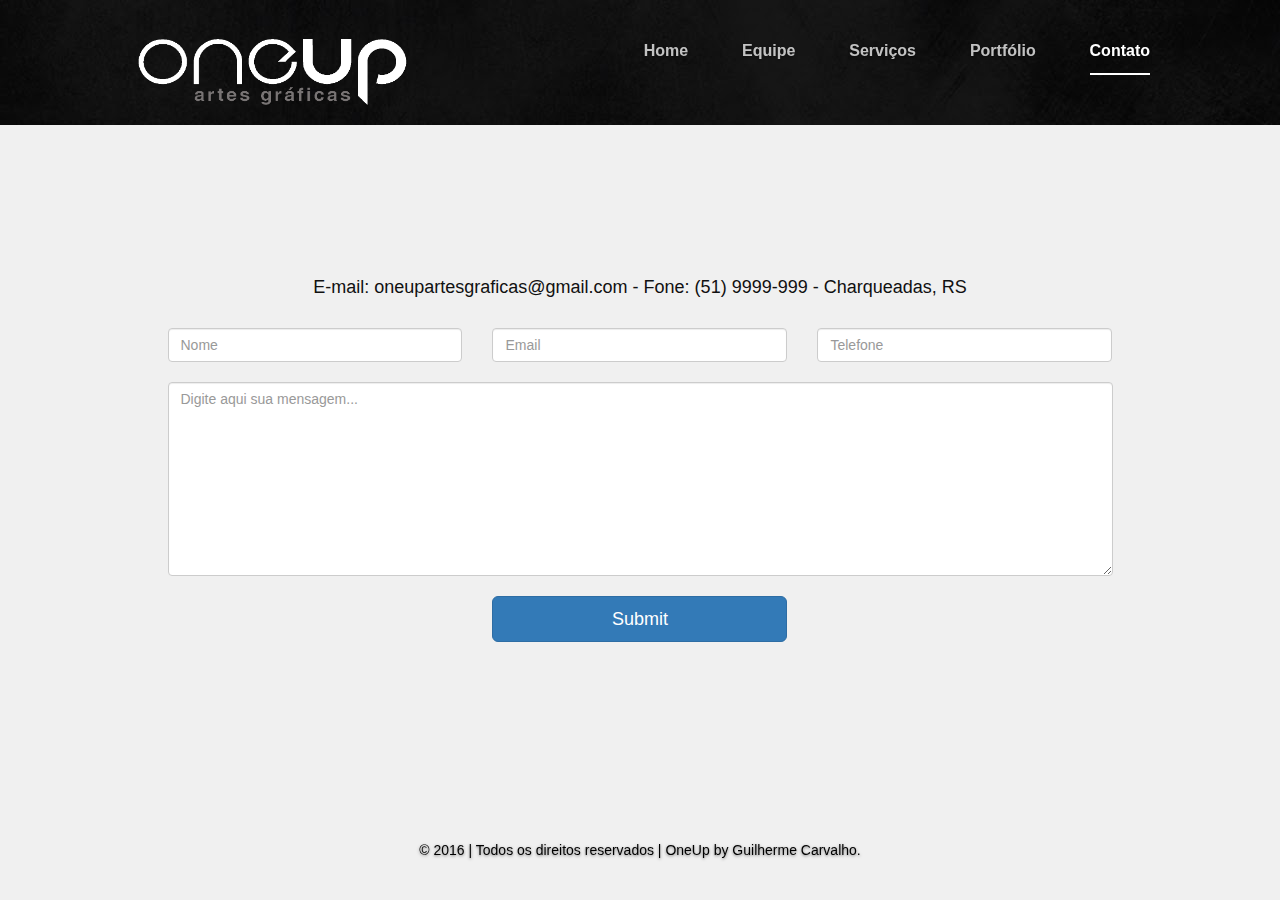
==== contato.html @ 82384436 "Update contato.html" ====
<!DOCTYPE html>
<html lang="en">
  <head>
    <meta charset="utf-8">
    <meta http-equiv="X-UA-Compatible" content="IE=edge">
    <meta name="viewport" content="width=device-width, initial-scale=1">
    <!-- The above 3 meta tags *must* come first in the head; any other head content must come *after* these tags -->
    <meta name="description" content="Site da empresa OneUp">
    <meta name="author" content="Guilherme Carvalho">
    <meta name="keywords" content="design, online, design gráfico, artes gráficas, OneUp">
    <link rel="icon" href="Logo-1k.png">

    <title>OneUp</title>

    <!-- Bootstrap core CSS -->
    <link href="bootstrap.min.css" rel="stylesheet">

    <!-- IE10 viewport hack for Surface/desktop Windows 8 bug -->
    <link href="ie10-viewport-bug-workaround.css" rel="stylesheet">

    <!-- Custom styles for this template -->
    <link href="cover.css" rel="stylesheet">

    <!-- Just for debugging purposes. Don't actually copy these 2 lines! -->
    <!--[if lt IE 9]><script src="../../assets/js/ie8-responsive-file-warning.js"></script><![endif]-->
    <script src="ie-emulation-modes-warning.js"></script>

    <!-- HTML5 shim and Respond.js for IE8 support of HTML5 elements and media queries -->
    <!--[if lt IE 9]>
      <script src="https://oss.maxcdn.com/html5shiv/3.7.2/html5shiv.min.js"></script>
      <script src="https://oss.maxcdn.com/respond/1.4.2/respond.min.js"></script>
    <![endif]-->
  </head>

  <body>

    <div class="site-wrapper">

      <div class="site-wrapper-inner">

        <div class="cover-container">

          <div class="masthead clearfix" style="background-image: url('fundo2.jpg');">
            <div class="inner">
              <!--<h3 class="masthead-brand">OneUp - Artes Gráficas</h3>-->
              <img class="masthead-brand" src="logo3.png" width="285px" height="75px" />
              <nav>
                <ul class="nav masthead-nav">
                  <li><a href="index.html">Home</a></li>
                  <li><a href="equipe.html">Equipe</a></li>
                  <li><a href="servicos.html">Serviços</a></li><!--Cadastro-->
                  <li><a href="portfolio.html">Portfólio</a></li>
                  <li class="active"><a href="contato.html">Contato</a></li>
                </ul>
              </nav>
            </div>
          </div>

          <section id="last">
              <div class="container">
                  <h4 style = "/*text-shadow: 0 1px 3px rgba(0,0,0,.5);*/ padding-top: 10px;">E-mail: oneupartesgraficas@gmail.com - Fone: (51) 9999-999 - Charqueadas, RS</h4>
                  <div class="row">
                      <div class="col-lg-10 col-lg-offset-1 text-center">
                          
                          <!--FOOORM-->
                          <form class="contact-form row" method="post" id="contato" action="mailer.php" >
                              <div class="col-md-4">
                                  <label></label>
                                  <input type="text" class="form-control" placeholder="Nome" name="nome" required="required">
                              </div>
                              <div class="col-md-4">
                                  <label></label>
                                  <input type="email" class="form-control" placeholder="Email" name="email" required="required">
                              </div>
                              <div class="col-md-4">
                                  <label></label>
                                  <input type="text" class="form-control" placeholder="Telefone" name="telefone">
                              </div>
                              <div class="col-md-12">
                                  <label></label>
                                  <textarea class="form-control" rows="9" placeholder="Digite aqui sua mensagem..." name="texto" required="required"></textarea>
                              </div>
                              <div class="col-md-4 col-md-offset-4">
                                  <label></label>
                                  <input type="submit" class="btn btn-primary btn-block btn-lg" type="submit" name="enviar" class="contact"> 
                                  </input>
                              </div>
                          <input id="ativaModal" type="hidden" href="#alertModal" data-toggle="modal" data-target="#alertModal">
                          </form>
                  
                          
                      </div>
                  </div>
              </div>
          </section>
          
          <div class="mastfoot">
            <div class="inner">
              <p style="color: black"> &copy; 2016 | Todos os direitos reservados | <a href="#">OneUp</a> by <a href="https://github.com/guiwjpg2">Guilherme Carvalho</a>.</p>
            </div>
          </div>

        </div>

      </div>

    </div>

    <!-- Bootstrap core JavaScript
    ================================================== -->
    <!-- Placed at the end of the document so the pages load faster -->
    <script src="https://ajax.googleapis.com/ajax/libs/jquery/1.11.3/jquery.min.js"></script>
    <script>window.jQuery || document.write('<script src="jquery.min.js"><\/script>')</script>
    <script src="../../dist/js/bootstrap.min.js"></script>
    <!-- IE10 viewport hack for Surface/desktop Windows 8 bug -->
    <script src="ie10-viewport-bug-workaround.js"></script>
  </body>
</html>
---- ie10-viewport-bug-workaround.css ----
/*!
 * IE10 viewport hack for Surface/desktop Windows 8 bug
 * Copyright 2014-2015 Twitter, Inc.
 * Licensed under MIT (https://github.com/twbs/bootstrap/blob/master/LICENSE)
 */

/*
 * See the Getting Started docs for more information:
 * http://getbootstrap.com/getting-started/#support-ie10-width
 */
@-webkit-viewport { width: device-width; }
@-moz-viewport    { width: device-width; }
@-ms-viewport     { width: device-width; }
@-o-viewport      { width: device-width; }
@viewport         { width: device-width; }
---- cover.css ----
/*
 * Globals
 */

/* Links */

.lead{
	font-family: Helvetica;
  text-shadow: 0 1px 3px rgba(0,0,0,.5);
}

a,
a:focus,
a:hover {
  color: black;
  text-shadow: 0 1px 3px rgba(0,0,0,.5);
}

/* Custom default button */
.btn-default,
.btn-default:hover,
.btn-default:focus {
  color: #333;
  text-shadow: none; /* Prevent inheritence from `body` */
  background-color: #fff;
  border: 1px solid black;
}


/*
 * Base structure
 */

html,
body {
  height: 100%;
  background-color: rgb(240,240,240);
  
}
body {
  color: #111111;
  text-align: center;

}

/* Extra markup and styles for table-esque vertical and horizontal centering */
.site-wrapper {
  display: table;
  width: 100%;
  height: 100%; /* For at least Firefox */
  min-height: 100%;
}
.site-wrapper-inner {
  display: table-cell;
  vertical-align: top;
}
.cover-container {
  margin-right: auto;
  margin-left: auto;
}

/* Padding for spacing */
.inner {
  padding: 30px;
}


/*
 * Header
 */
.masthead-brand {
  margin-top: 0px;
  margin-bottom: 20px;
}

.masthead-nav > li {
  display: inline-block;
}
.masthead-nav > li + li {
  margin-left: 50px;
}
.masthead-nav > li > a {
  padding-right: 0;
  padding-left: 0;
  font-size: 16px;
  font-weight: bold;
  color: #fff; /* IE8 proofing */
  color: rgba(255,255,255,.75);
  border-bottom: 2px solid transparent;
}
.masthead-nav > li > a:hover,
.masthead-nav > li > a:focus {
  background-color: transparent;
  border-bottom-color: #a9a9a9;
  border-bottom-color: rgba(255,255,255,.25);
}
.masthead-nav > .active > a,
.masthead-nav > .active > a:hover,
.masthead-nav > .active > a:focus {
  color: #fff;
  border-bottom-color: #fff;
}

@media (min-width: 768px) {
  .masthead-brand {
    float: left;
    margin-left: 100px;
    
  }
  .masthead-nav {
    float: right;
    margin-right: 100px;
  }
}


/*
 * Cover
 */

.cover {
  padding: 0 20px;
}
.cover .btn-lg {
  padding: 10px 20px;
  font-weight: bold;
}


/*
 * Footer
 */

.mastfoot {
  color: #999; /* IE8 proofing */
  color: rgba(255,255,255,.5);
  text-shadow: 0 1px 3px rgba(0,0,0,.5);
}


/*
 * Affix and center
 */

@media (min-width: 768px) {
  /* Pull out the header and footer */
  .masthead {
    position: fixed;
    top: 0;
  }
  .mastfoot {
    position: fixed;
    bottom: 0;
  }
  /* Start the vertical centering */
  .site-wrapper-inner {
    vertical-align: middle;
  }
  /* Handle the widths */
  .masthead,
  .mastfoot,
  .cover-container {
    width: 100%; /* Must be percentage or pixels for horizontal alignment */
  }
}

@media (min-width: 992px) {
  .masthead,
  .mastfoot,
  .cover-container {
    width: 100%;
  }
}
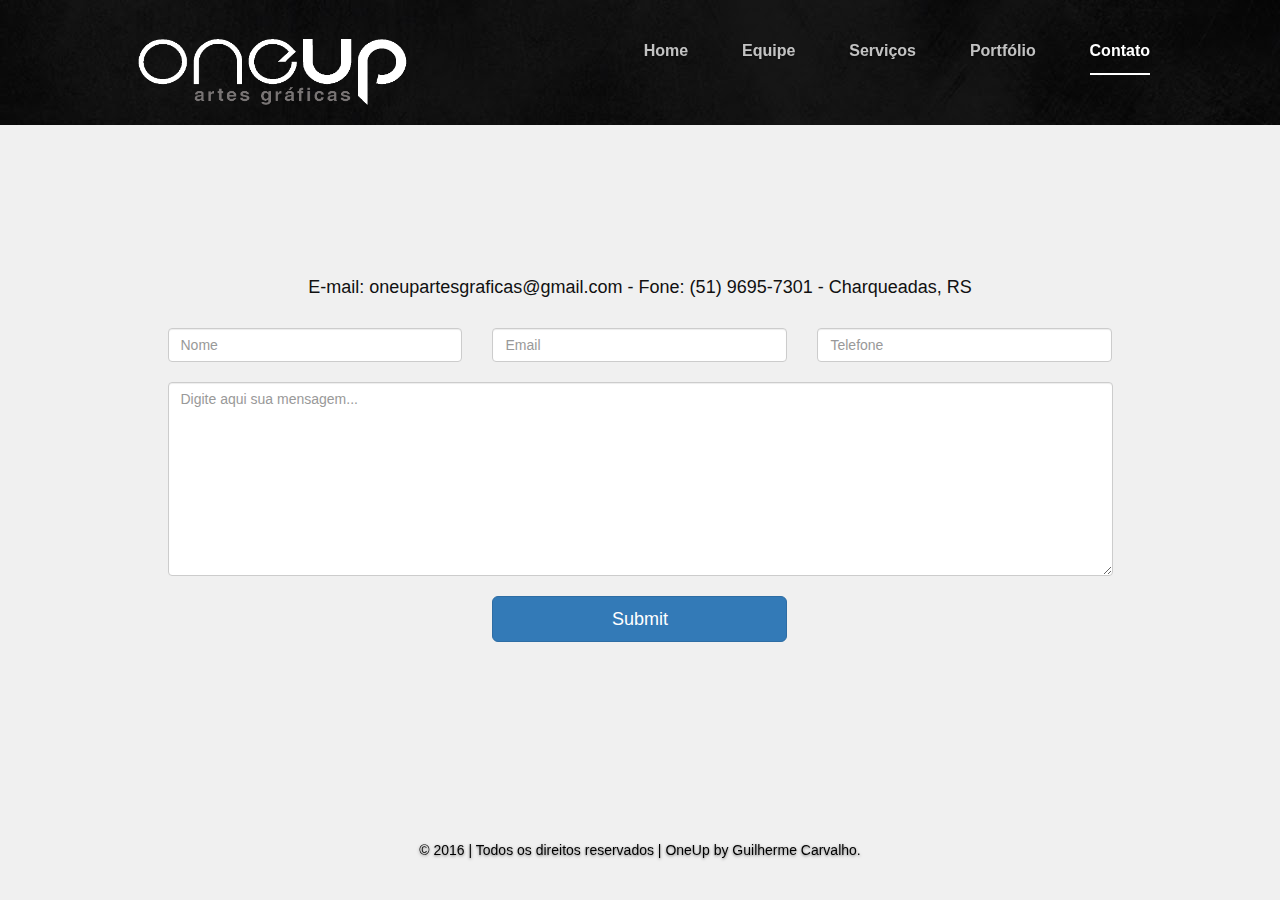
==== commit 69c12d99: "Update contato.html" ====
--- a/contato.html
+++ b/contato.html
@@ -58,7 +58,7 @@
 
           <section id="last">
               <div class="container">
-                  <h4 style = "/*text-shadow: 0 1px 3px rgba(0,0,0,.5);*/ padding-top: 10px;">E-mail: oneupartesgraficas@gmail.com - Fone: (51) 9999-999 - Charqueadas, RS</h4>
+                  <h4 style = "/*text-shadow: 0 1px 3px rgba(0,0,0,.5);*/ padding-top: 10px;">E-mail: oneupartesgraficas@gmail.com - Fone: (51) 9695-7301 - Charqueadas, RS</h4>
                   <div class="row">
                       <div class="col-lg-10 col-lg-offset-1 text-center">
                           
@@ -87,8 +87,6 @@
                               </div>
                           <input id="ativaModal" type="hidden" href="#alertModal" data-toggle="modal" data-target="#alertModal">
                           </form>
-                  
-                          
                       </div>
                   </div>
               </div>
@@ -111,7 +109,7 @@
     <!-- Placed at the end of the document so the pages load faster -->
     <script src="https://ajax.googleapis.com/ajax/libs/jquery/1.11.3/jquery.min.js"></script>
     <script>window.jQuery || document.write('<script src="jquery.min.js"><\/script>')</script>
-    <script src="../../dist/js/bootstrap.min.js"></script>
+    <script src="bootstrap.min.js"></script>
     <!-- IE10 viewport hack for Surface/desktop Windows 8 bug -->
     <script src="ie10-viewport-bug-workaround.js"></script>
   </body>
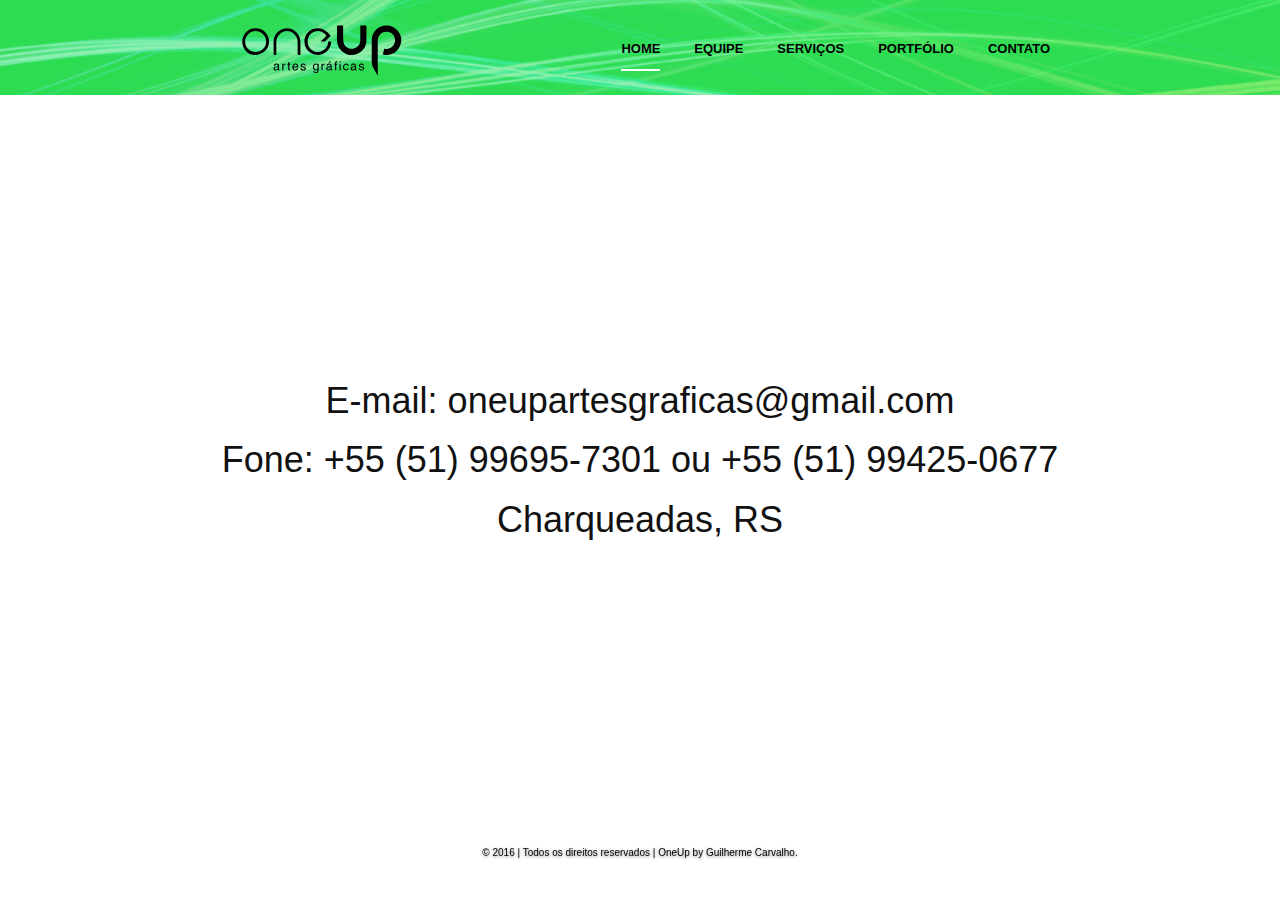
==== commit c21d0cef: "Update contato.html" ====
--- a/contato.html
+++ b/contato.html
@@ -40,17 +40,17 @@
 
         <div class="cover-container">
 
-          <div class="masthead clearfix" style="background-image: url('fundo2.jpg');">
+          <div class="masthead clearfix">
             <div class="inner">
               <!--<h3 class="masthead-brand">OneUp - Artes Gráficas</h3>-->
-              <img class="masthead-brand" src="logo3.png" width="285px" height="75px" />
+              <img class="masthead-brand" src="logo.svg"/>
               <nav>
                 <ul class="nav masthead-nav">
-                  <li><a href="index.html">Home</a></li>
-                  <li><a href="equipe.html">Equipe</a></li>
-                  <li><a href="servicos.html">Serviços</a></li><!--Cadastro-->
-                  <li><a href="portfolio.html">Portfólio</a></li>
-                  <li class="active"><a href="contato.html">Contato</a></li>
+                  <li class="active"><a href="index.html" style="color: black">HOME</a></li>
+                  <li><a href="equipe.html" style="color: black">EQUIPE</a></li>
+                  <li><a href="servicos.html" style="color: black">SERVIÇOS</a></li><!--Cadastro-->
+                  <li><a href="portfolio.html" style="color: black">PORTFÓLIO</a></li>
+                  <li><a href="contato.html" style="color: black">CONTATO</a></li>
                 </ul>
               </nav>
             </div>
@@ -58,37 +58,9 @@
 
           <section id="last">
               <div class="container">
-                  <h4 style = "/*text-shadow: 0 1px 3px rgba(0,0,0,.5);*/ padding-top: 10px;">E-mail: oneupartesgraficas@gmail.com - Fone: (51) 9695-7301 - Charqueadas, RS</h4>
-                  <div class="row">
-                      <div class="col-lg-10 col-lg-offset-1 text-center">
-                          
-                          <!--FOOORM-->
-                          <form class="contact-form row" method="post" id="contato" action="mailer.php" >
-                              <div class="col-md-4">
-                                  <label></label>
-                                  <input type="text" class="form-control" placeholder="Nome" name="nome" required="required">
-                              </div>
-                              <div class="col-md-4">
-                                  <label></label>
-                                  <input type="email" class="form-control" placeholder="Email" name="email" required="required">
-                              </div>
-                              <div class="col-md-4">
-                                  <label></label>
-                                  <input type="text" class="form-control" placeholder="Telefone" name="telefone">
-                              </div>
-                              <div class="col-md-12">
-                                  <label></label>
-                                  <textarea class="form-control" rows="9" placeholder="Digite aqui sua mensagem..." name="texto" required="required"></textarea>
-                              </div>
-                              <div class="col-md-4 col-md-offset-4">
-                                  <label></label>
-                                  <input type="submit" class="btn btn-primary btn-block btn-lg" type="submit" name="enviar" class="contact"> 
-                                  </input>
-                              </div>
-                          <input id="ativaModal" type="hidden" href="#alertModal" data-toggle="modal" data-target="#alertModal">
-                          </form>
-                      </div>
-                  </div>
+                  <h1 style = "/*text-shadow: 0 1px 3px rgba(0,0,0,.5);*/ padding-top: 10px;">E-mail: oneupartesgraficas@gmail.com</h1>
+                  <h1>Fone: +55 (51) 99695-7301 ou +55 (51) 99425-0677</h1>
+                  <h1>Charqueadas, RS</h1>
               </div>
           </section>
           
--- a/cover.css
+++ b/cover.css
@@ -6,14 +6,15 @@
 
 .lead{
 	font-family: Helvetica;
-  text-shadow: 0 1px 3px rgba(0,0,0,.5);
+  /*text-shadow: 0 1px 3px rgba(0,0,0,.5);*/
+  font-size: 16.5px;
 }
 
 a,
 a:focus,
 a:hover {
   color: black;
-  text-shadow: 0 1px 3px rgba(0,0,0,.5);
+  /*text-shadow: 0 1px 3px rgba(0,0,0,.5);*/
 }
 
 /* Custom default button */
@@ -34,7 +35,7 @@
 html,
 body {
   height: 100%;
-  background-color: rgb(240,240,240);
+  background-color: white/*rgb(240,240,240);*/
   
 }
 body {
@@ -69,20 +70,21 @@
  * Header
  */
 .masthead-brand {
-  margin-top: 0px;
-  margin-bottom: 20px;
+  margin-bottom: -10px;
+  margin-top: -30px;
+  padding-left: 0px;
 }
 
 .masthead-nav > li {
   display: inline-block;
 }
 .masthead-nav > li + li {
-  margin-left: 50px;
+  margin-left: 30px;
 }
 .masthead-nav > li > a {
   padding-right: 0;
   padding-left: 0;
-  font-size: 16px;
+  font-size: 13px;
   font-weight: bold;
   color: #fff; /* IE8 proofing */
   color: rgba(255,255,255,.75);
@@ -105,11 +107,14 @@
   .masthead-brand {
     float: left;
     margin-left: 100px;
+    width: 375px; 
+    height: 105px;
     
   }
   .masthead-nav {
     float: right;
-    margin-right: 100px;
+    margin-right: 200px;
+    padding-top: 0px;
   }
 }
 
@@ -135,6 +140,7 @@
   color: #999; /* IE8 proofing */
   color: rgba(255,255,255,.5);
   text-shadow: 0 1px 3px rgba(0,0,0,.5);
+  font-size: 10px;
 }
 
 
@@ -172,4 +178,47 @@
   }
 }
 
-
+.black_overlay{
+
+  display: none;
+  position: absolute;
+  top: 0%;
+  left: 0%;
+  width: 100%;
+  height: 100%;
+  background-color: black;
+  z-index:1001;
+  -moz-opacity: 0.8;
+  opacity:.80;
+  filter: alpha(opacity=80);
+
+}
+
+.white_content {
+  display: none;
+  position: absolute;
+  top: 25%;
+  left: 25%;
+  width: 700px;
+  height: 400px;
+  padding: 16px;
+  border: 16px solid rgba(0, 0, 0, .4);
+  background-color: white;
+  z-index:1002;
+  overflow: auto;
+
+}
+
+.masthead{
+  background-color: rgb(0, 215, 100);
+  background-image: url('fundo_menu.jpg');
+  background-position: center;
+  background-size: 1900px 250px;*/
+}
+
+
+
+
+
+
+
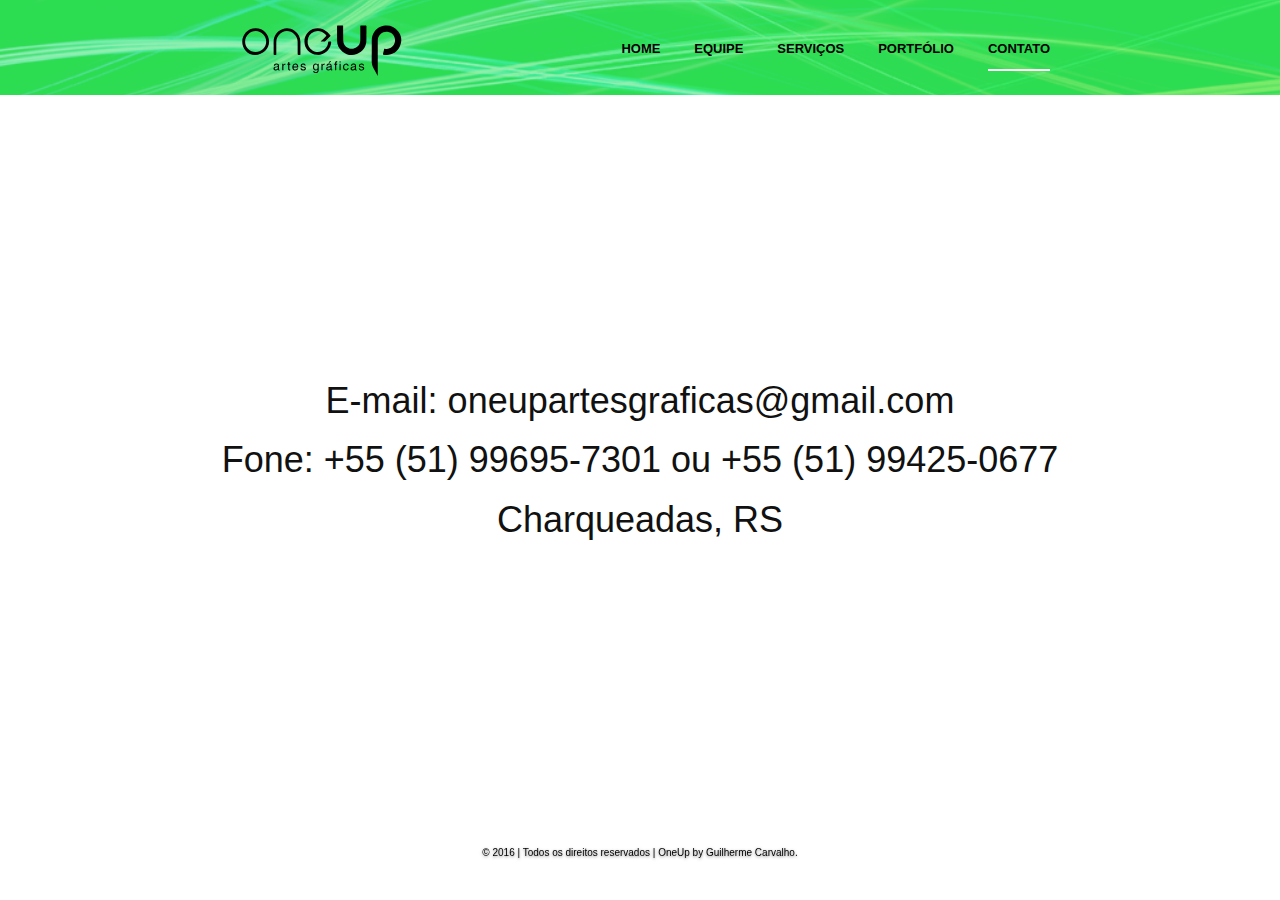
==== commit a2eed4af: "Update contato.html" ====
--- a/contato.html
+++ b/contato.html
@@ -46,11 +46,11 @@
               <img class="masthead-brand" src="logo.svg"/>
               <nav>
                 <ul class="nav masthead-nav">
-                  <li class="active"><a href="index.html" style="color: black">HOME</a></li>
-                  <li><a href="equipe.html" style="color: black">EQUIPE</a></li>
-                  <li><a href="servicos.html" style="color: black">SERVIÇOS</a></li><!--Cadastro-->
-                  <li><a href="portfolio.html" style="color: black">PORTFÓLIO</a></li>
-                  <li><a href="contato.html" style="color: black">CONTATO</a></li>
+                  <li><a href="index.html" style="color: black">HOME</a></li>
+                  <li><a href="#" style="color: black">EQUIPE</a></li>
+                  <li><a href="#" style="color: black">SERVIÇOS</a></li><!--Cadastro-->
+                  <li><a href="#" style="color: black">PORTFÓLIO</a></li>
+                  <li class="active"><a href="contato.html" style="color: black">CONTATO</a></li>
                 </ul>
               </nav>
             </div>
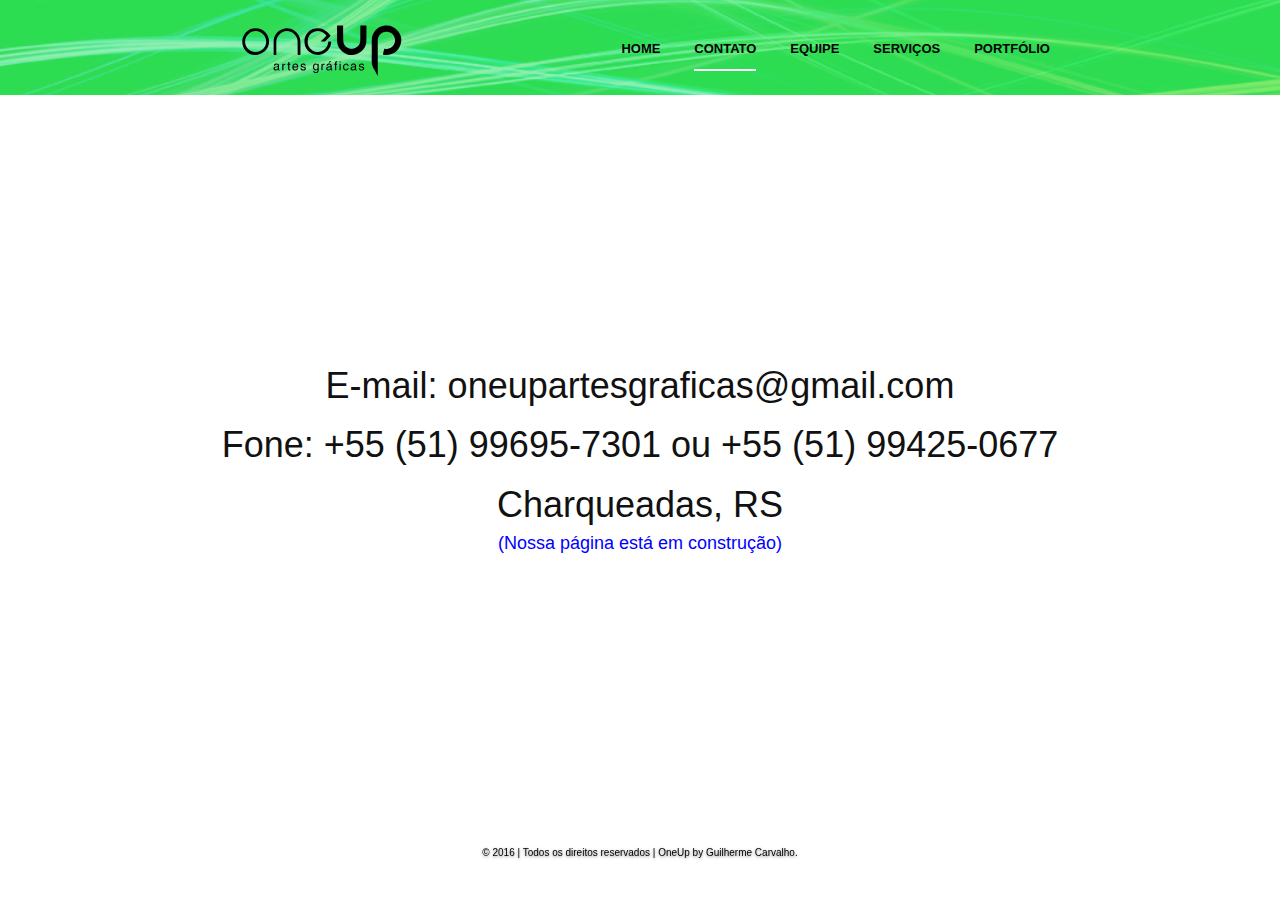
==== commit 4c899bcd: "Update contato.html" ====
--- a/contato.html
+++ b/contato.html
@@ -47,10 +47,10 @@
               <nav>
                 <ul class="nav masthead-nav">
                   <li><a href="index.html" style="color: black">HOME</a></li>
+                  <li class="active"><a href="contato.html" style="color: black">CONTATO</a></li>
                   <li><a href="#" style="color: black">EQUIPE</a></li>
                   <li><a href="#" style="color: black">SERVIÇOS</a></li><!--Cadastro-->
                   <li><a href="#" style="color: black">PORTFÓLIO</a></li>
-                  <li class="active"><a href="contato.html" style="color: black">CONTATO</a></li>
                 </ul>
               </nav>
             </div>
@@ -61,6 +61,7 @@
                   <h1 style = "/*text-shadow: 0 1px 3px rgba(0,0,0,.5);*/ padding-top: 10px;">E-mail: oneupartesgraficas@gmail.com</h1>
                   <h1>Fone: +55 (51) 99695-7301 ou +55 (51) 99425-0677</h1>
                   <h1>Charqueadas, RS</h1>
+                  <h4 style="color: blue;">(Nossa página está em construção)</h4>
               </div>
           </section>
           
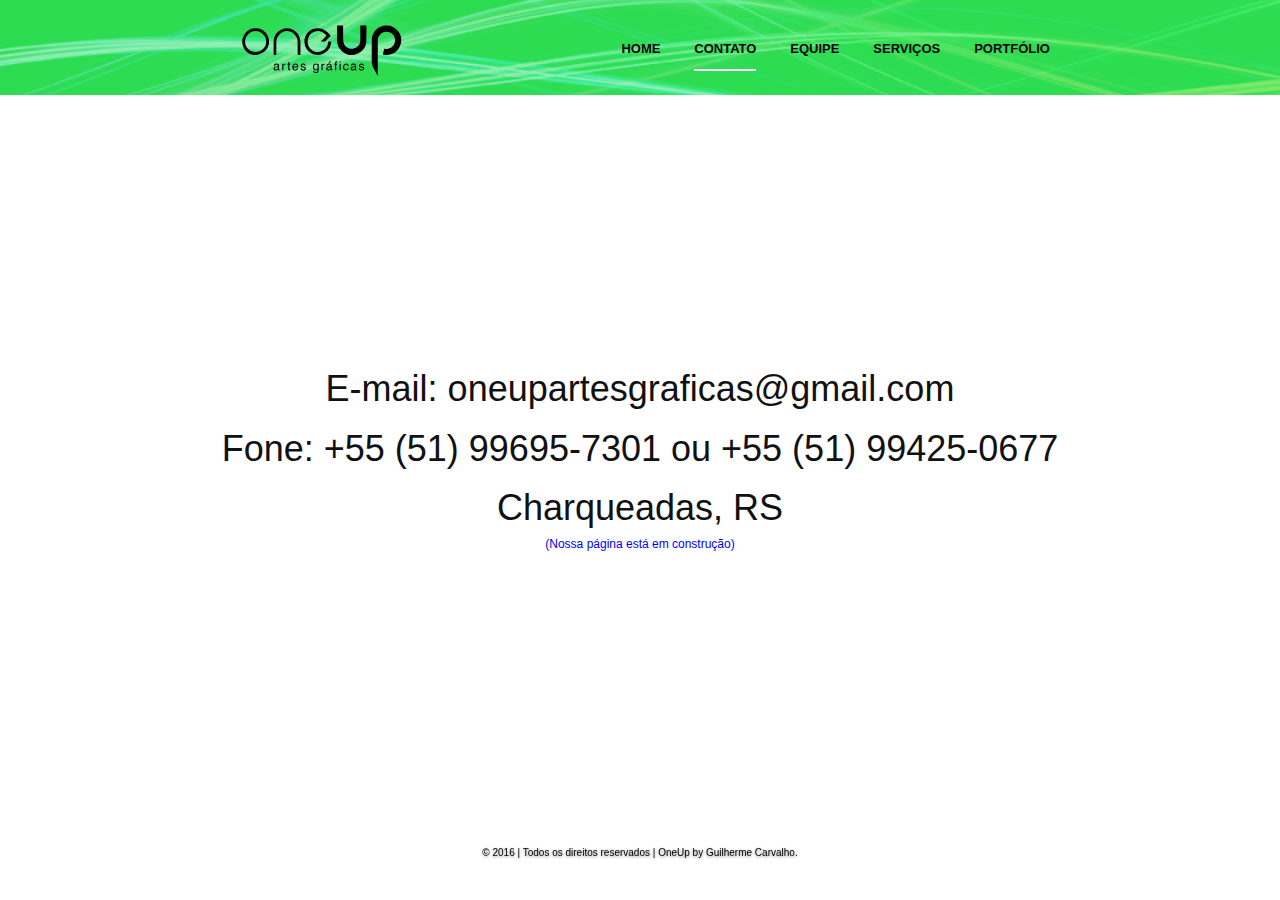
==== commit dcfbb69a: "Update contato.html" ====
--- a/contato.html
+++ b/contato.html
@@ -61,7 +61,7 @@
                   <h1 style = "/*text-shadow: 0 1px 3px rgba(0,0,0,.5);*/ padding-top: 10px;">E-mail: oneupartesgraficas@gmail.com</h1>
                   <h1>Fone: +55 (51) 99695-7301 ou +55 (51) 99425-0677</h1>
                   <h1>Charqueadas, RS</h1>
-                  <h4 style="color: blue;">(Nossa página está em construção)</h4>
+                  <h6 style="color: blue;">(Nossa página está em construção)</h6>
               </div>
           </section>
           
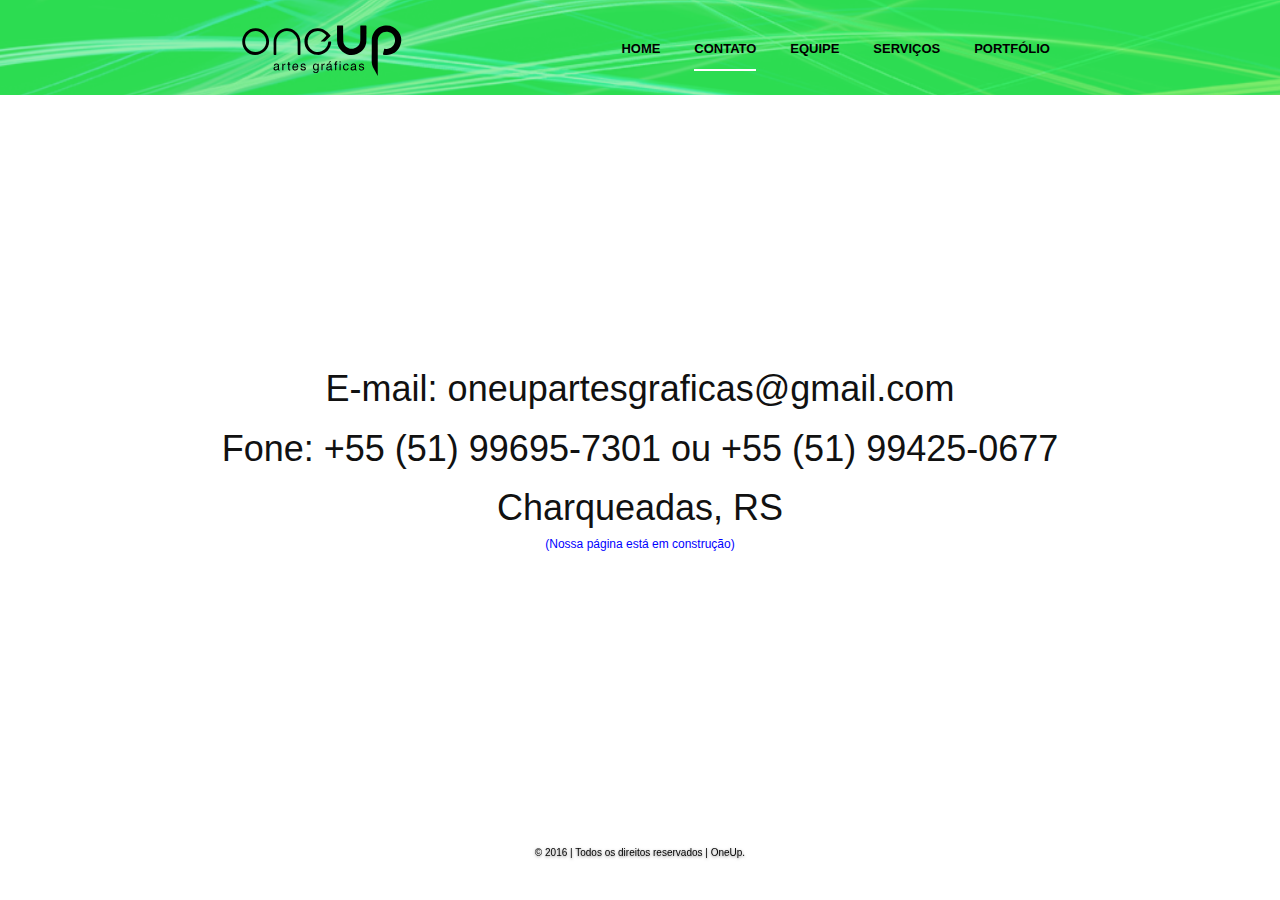
==== commit e6d84e85: "Update contato.html" ====
--- a/contato.html
+++ b/contato.html
@@ -67,7 +67,7 @@
           
           <div class="mastfoot">
             <div class="inner">
-              <p style="color: black"> &copy; 2016 | Todos os direitos reservados | <a href="#">OneUp</a> by <a href="https://github.com/guiwjpg2">Guilherme Carvalho</a>.</p>
+              <p style="color: black"> &copy; 2016 | Todos os direitos reservados | <a href="#">OneUp</a>.</p>
             </div>
           </div>
 
